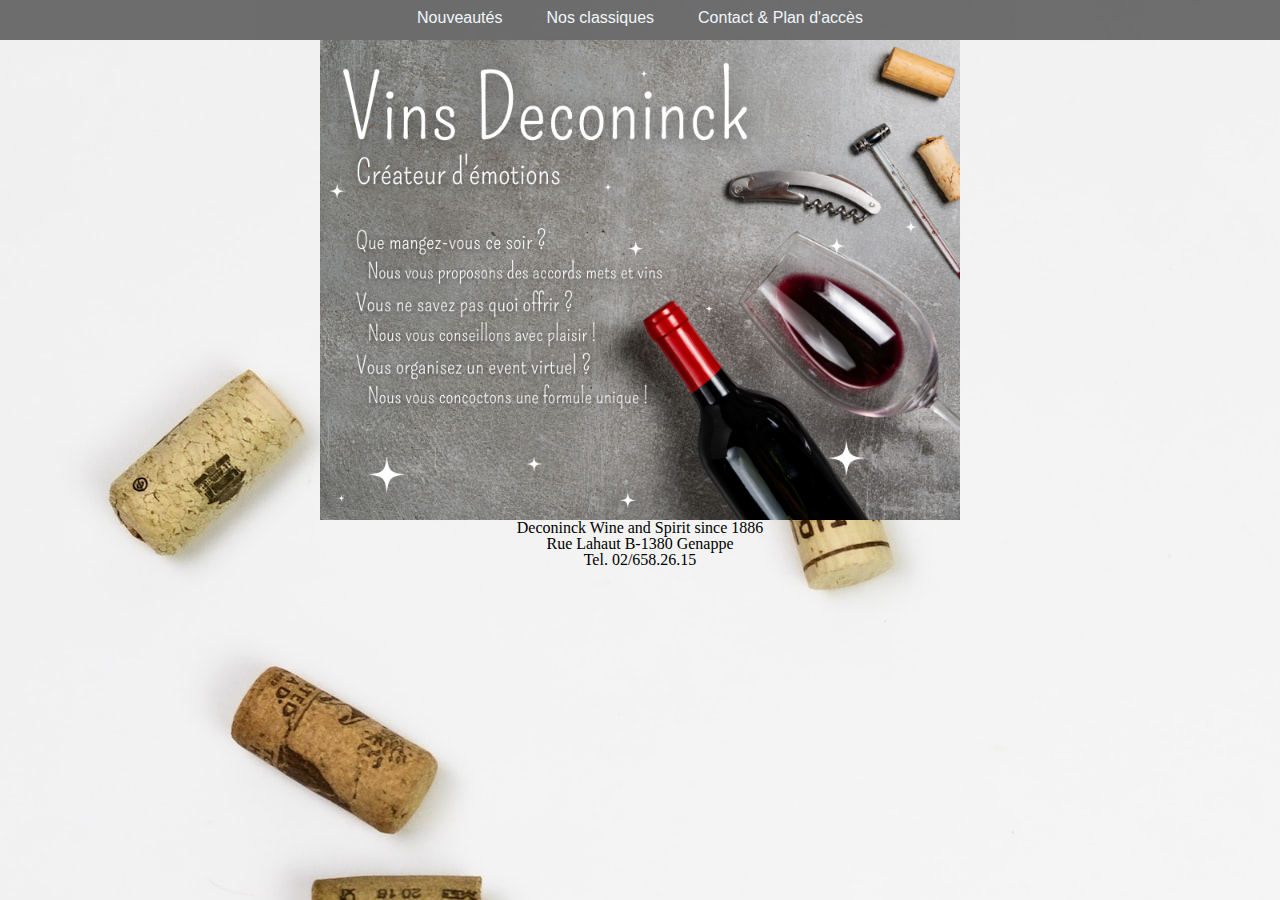
==== index.html @ 10b7319e "start" ====
<!DOCTYPE html>
<html lang="en">

<head>
  <meta charset="UTF-8">
  <meta name="viewport" content="width=device-width, initial-scale=1.0">
  <link rel="stylesheet" href="style.css">
  <title>Deconinck</title>
</head>

<body>
  <div class="wrapper">
    <nav>
      <ul>
        <li><a href="news.html">Nouveautés</a></li>
        <li><a href="classic.html">Nos classiques</a></li>
        <li><a href="contacts.html">Contact & Plan d'accès</a></li>
      </ul>
    </nav>
    <main>
      <figure>
        <img class="image-index" src="images/index-deconinck.png" alt="">
      </figure>
      <section class="contenu-contact">
        <p>Deconinck Wine and Spirit since 1886</p>
        <p>Rue Lahaut B-1380 Genappe</p>
        <p>Tel. 02/658.26.15</p>
      </section>
    </main>
  </div>
</body>

</html>
---- style.css ----
html,
body,
div,
span,
applet,
object,
iframe,
h1,
h2,
h3,
h4,
h5,
h6,
p,
blockquote,
pre,
a,
abbr,
acronym,
address,
big,
cite,
code,
del,
dfn,
em,
img,
ins,
kbd,
q,
s,
samp,
small,
strike,
strong,
sub,
sup,
tt,
var,
b,
u,
i,
center,
dl,
dt,
dd,
ol,
ul,
li,
fieldset,
form,
label,
legend,
table,
caption,
tbody,
tfoot,
thead,
tr,
th,
td,
article,
aside,
canvas,
details,
embed,
figure,
figcaption,
footer,
header,
hgroup,
menu,
nav,
output,
ruby,
section,
summary,
time,
mark,
audio,
video {
  margin: 0;
  padding: 0;
  border: 0;
  font-size: 100%;
  font: inherit;
  vertical-align: baseline;
}

/* HTML5 display-role reset for older browsers */
article,
aside,
details,
figcaption,
figure,
footer,
header,
hgroup,
menu,
nav,
section {
  display: block;
}

body {
  line-height: 1;
}

ol,
ul {
  list-style: none;
}

blockquote,
q {
  quotes: none;
}

blockquote:before,
blockquote:after,
q:before,
q:after {
  content: '';
  content: none;
}

table {
  border-collapse: collapse;
  border-spacing: 0;
}



* {
  box-sizing: border-box;
}
ul,
ol {
  /* margin: 0;
  padding: 0; */
  list-style: none;
}

a {
  text-decoration: none;
}
.image-header {
  display: block;
  margin: auto;
  width: 40%;
}

nav ul {
  background: rgb(77, 76, 76);
  height: 40px;
  text-align: center;
  opacity: 0.8;
  width: 100%;
  display: block;
}

nav ul li {
  display: inline-block;
  padding: 10px 20px;
}

nav ul li a {
  font-family: Arial, Helvetica, sans-serif;
  color: aliceblue;
}
body {
  background-image: url(images/fond.jpg);
}
.wrapper {
 width: 100%;
 height: auto;
 min-height: 800px;
}

.content {
  width: 50%;
  padding: 10px;
  background-color: rgb(240, 248, 255, 0.8);
  border: 1px solid rgb(61, 7, 7);
    margin-left: auto;
      margin-right: auto;
}
.title-contente {
  font-family: Verdana, Geneva, Tahoma, sans-serif;
  font-size: 20px;
  padding-bottom: 20px;
}

.contenu {
  padding: 5px;
  font-family: Verdana, Geneva, Tahoma, sans-serif;
  font-size: 12px;
}

.contenu::first-letter{
  font-size: 20px;
  color: rgb(80, 17, 17);
}

.footer p {
  padding: 10px;
  font-family: Verdana, Geneva, Tahoma, sans-serif;
text-align: center;
}

.image-index {
  width: 50%;
      display: block;
        margin: auto;
}

.contenu-contact {
 text-align: center;
}

fieldset {
  padding: 10px;
  margin-bottom: 5px;
  border: 1px solid #b80808;
  border-radius: 10px;
  margin: 10px 30px;
}

legend {
  font-family: Arial, Helvetica, sans-serif;
  font-size: 20px;
}
.form-champ {
  padding: 10px;
}

label {
  display: inline-block;
    width: 120px;
  }

  input {
 width: 500px;
  }

  .button {
    color: aliceblue;
    background-color: rgb(63, 47, 47);
    padding: 5px 10px;
    margin-left: 30px;
    width: 100px;
    border-radius: 10px;
    border: 1px solid white;
    box-shadow: 0px 4px 8px rgba(0, 0, 0, 0.1);
  }

  iframe {
width: 100%;
  }

  table {
    margin: 0 auto;
  }
  table td {
        border: 1px solid black;
          text-align: center;
  }
  table td img {
        box-shadow: 0px 2px 7px 3px rgba(0, 0, 0, 0.75);
          margin: 0 2em;
  }
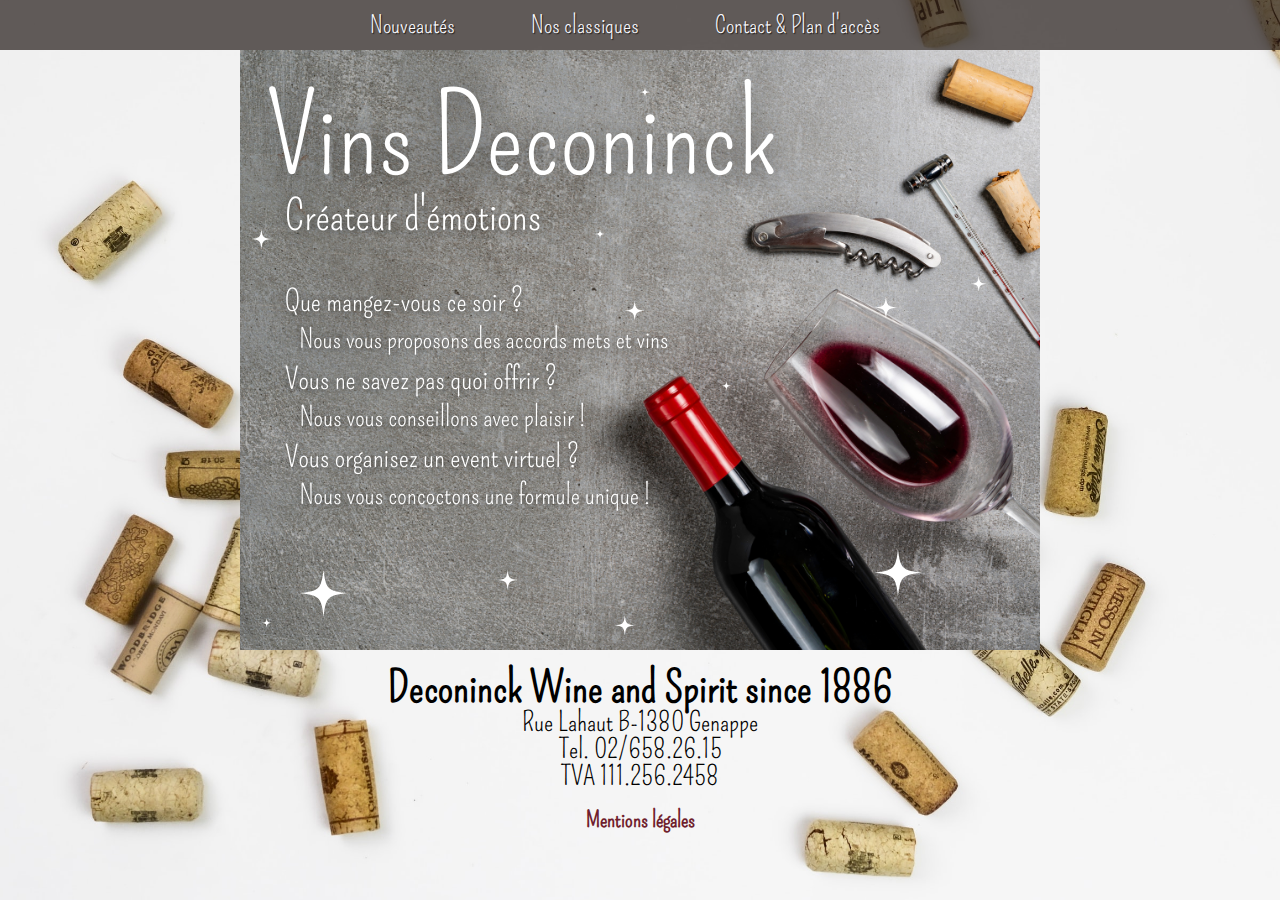
==== commit a8bebe4e: "corriges finale" ====
--- a/index.html
+++ b/index.html
@@ -2,31 +2,64 @@
 <html lang="en">
 
 <head>
+
+  <!-- ------------ FAVICONE ---------------- -->
+  <link rel="apple-touch-icon" sizes="180x180" href="images/favicons/apple-touch-icon.png">
+  <link rel="icon" type="image/png" sizes="32x32" href="images/favicons/favicon-32x32.png">
+  <link rel="icon" type="image/png" sizes="16x16" href="images/favicons/favicon-16x16.png">
+  <link rel="manifest" href="images/favicons/site.webmanifest">
+  <link rel="mask-icon" href="images/favicons/safari-pinned-tab.svg" color="#5bbad5">
+  <meta name="msapplication-TileColor" content="#da532c">
+  <meta name="theme-color" content="#ffffff">
+  <!-- Généré par http://realfavicongenerator.net/ -->
+
+
+  <!-- ------------ META ---------------- -->
   <meta charset="UTF-8">
   <meta name="viewport" content="width=device-width, initial-scale=1.0">
-  <link rel="stylesheet" href="style.css">
-  <title>Deconinck</title>
+  <meta name="keywords" content="mots-clés" />
+  <meta name="description" content="description" />
+  <meta name="author" content="auteur">
+  <!-- ------------ FIN META ---------------- -->
+
+
+  <!-- ------------ STYLES ---------------- -->
+  <link rel="stylesheet" type="text/css" href="css/style.css">
+  <link rel="stylesheet" type="text/css" href="css/reset.css">
+  <!-- ------------ FIN STYLES ---------------- -->
+
+  <title>Deconinck - Vins - Genappe</title>
+
 </head>
 
 <body>
   <div class="wrapper">
-    <nav>
+
+    <!-- ------------ NAV ---------------- -->
+    <nav role="navigation">
       <ul>
         <li><a href="news.html">Nouveautés</a></li>
         <li><a href="classic.html">Nos classiques</a></li>
-        <li><a href="contacts.html">Contact & Plan d'accès</a></li>
+        <li><a href="contacts.html">Contact &amp; Plan d'accès</a></li>
       </ul>
     </nav>
-    <main>
-      <figure>
-        <img class="image-index" src="images/index-deconinck.png" alt="">
-      </figure>
-      <section class="contenu-contact">
-        <p>Deconinck Wine and Spirit since 1886</p>
-        <p>Rue Lahaut B-1380 Genappe</p>
-        <p>Tel. 02/658.26.15</p>
-      </section>
-    </main>
+    <!-- ------------ FIN NAV ---------------- -->
+
+
+    <figure>
+      <img class="image-index" src="images/index-deconinck.png" alt="Vins Deconinck" title="Vins Deconinck">
+    </figure>
+
+    <!-- ------------ FOOTER ---------------- -->
+    <footer role="contentinfo" class="footer">
+      <p>Deconinck Wine and Spirit since 1886 </p>
+      <address>Rue Lahaut B-1380 Genappe<br>
+        Tel. 02/658.26.15 <br>
+        TVA 111.256.2458 </address>
+      <p id="copyright"><a href="#">Mentions légales</a></p>
+    </footer>
+    <!-- ------------ FIN FOOTER ---------------- -->
+
   </div>
 </body>
 
--- a/css/style.css
+++ b/css/style.css
@@ -0,0 +1,223 @@
+@import url(http://fonts.googleapis.com/css?family=Pompiere);
+
+
+/* ----------- GENERAL -------------- */
+html {
+  font-family: "Pompiere", sans-serif;
+  background: url(../images/fond.jpg) no-repeat center fixed;
+  background-size: cover;
+  text-align: center;
+}
+
+/* ----------- HEADER -------------- */
+
+header {
+  background: rgba(34, 26, 23, 0.1);
+}
+.image-header {
+  display: block;
+  margin: auto;
+  width: 40%;
+}
+
+/* ----------- NAVIGATION -------------- */
+nav ul {
+  background: rgba(34, 26, 23, 0.7);
+  font-size: 1.5em;
+  font-weight: normal;
+  height: 50px;
+  line-height: 50px;
+  padding: 0;
+  width: 100%;
+}
+
+nav ul li {
+  display: inline-block;
+}
+
+nav ul li a {
+  font-family: "Pompiere", sans-serif;
+  color:#FBFAFF;
+  padding: 3px 50px 0 20px;
+  text-shadow: 1px 1px 1px rgba(0, 0, 0, 0.7);
+}
+
+
+
+/* --- CONTENT --- */
+
+main {
+  text-align: justify;
+  max-width: 980px;
+  margin: auto;
+  font-family: "Myriad Pro", sans-serif;
+  background-color: rgba(255, 255, 255, 0.8);
+  padding: 1rem;
+  border: thin solid #701F2E;
+  border-top-style: none;
+}
+
+main h1 {
+  font-family: "Pompiere", sans-serif;
+  font-size: 3rem;
+  font-weight: 100;
+  padding-bottom: 0.5em;
+}
+
+main h2 {
+  font-family: "Pompiere", sans-serif;
+  font-size: 2rem;
+  font-weight: 100;
+  text-align: center;
+}
+
+main p {
+  padding: 0.5rem;
+  line-height: 1.2rem;
+}
+
+main p:first-letter {
+  font-family: "Pompiere", sans-serif;
+  font-size: 2.5rem;
+  font-weight: 900;
+  color: #701F2E;
+}
+
+main a {
+  color: #701F2E;
+  font-size: 1.2em;
+  font-weight: 700;
+  text-decoration: none;
+}
+
+
+/* ---- TABLEAU ---- */
+
+main table {
+  padding: 0px;
+  width: 900px;
+  margin: auto;
+  border: 1px solid #701F2E;
+}
+
+main table img {
+  box-shadow: 0px 0px 25px gray;
+}
+
+main td {
+  border: 1px solid #701F2E;
+  width: 300px;
+  text-align: center;
+}
+
+
+/* ---- FORMULAIRE ---- */
+
+main form {
+  padding: 0px;
+  width: 900px;
+  margin: auto;
+  margin-bottom: 2em;
+}
+
+main label {
+  display: inline-block;
+  width: 150px;
+  margin-top: 0.5rem;
+}
+main legend {
+  font-size: 2.5em;
+  font-family: "Pompiere", sans-serif;
+  font-weight: 100;
+  color: #701F2E;
+  padding-bottom: 0.5rem;
+}
+
+main fieldset {
+  padding: 10px;
+  margin-bottom: 5px;
+  border: 1px solid #701F2E;
+  border-radius: 10px;
+  margin: 10px 30px;
+}
+input {
+  width: 450px;
+  height: 1.1rem;
+}
+input:required {
+  background: #fff url(../images/asterisk.png) 98% center no-repeat;
+}
+
+input:focus:valid {
+  border-color: #56c93f;
+  box-shadow: 0 0 5px #56c93f;
+}
+
+input:focus:invalid {
+  border-color: #FF0000;
+  background-image: none;
+  box-shadow: 0 0 5px #d45252;
+}
+
+input[type=submit] {
+
+  border-radius: 17px;
+  border: 1px solid #FFFFFF;
+  box-shadow: 3px 3px 6px #444444;
+  font-size: 1em;
+  color: white;
+  background-color: rgba(34, 26, 23, 0.7);
+  width: 10em;
+  height: 3em;
+}
+
+input[type=submit]:hover {
+  box-shadow: 5px 5px 5px #888;
+}
+
+/* ---- FORMULAIRE ---- */
+
+iframe {
+  margin-top: 3%;
+
+}
+
+
+/* ----------- FOOTER -------------- */
+
+
+
+.footer {
+  margin-top: 1%;
+  text-align: center;
+}
+
+footer p {
+  font-size: 2.7rem;
+  font-weight: 600;
+  font-family: "Pompiere", sans-serif;
+}
+
+footer address {
+  font-size: 1.7rem;
+  font-style: normal;
+  text-align: center;
+  font-family: "Pompiere", sans-serif;
+  
+}
+
+footer p#copyright a {
+  padding-top: 0.5em;
+  font-size: 0.5em;
+  color: #701F2E;
+  font-style: normal;
+  text-decoration: none;
+  font-family: "Pompiere", sans-serif;
+}
+
+
+
+
+
+
+
